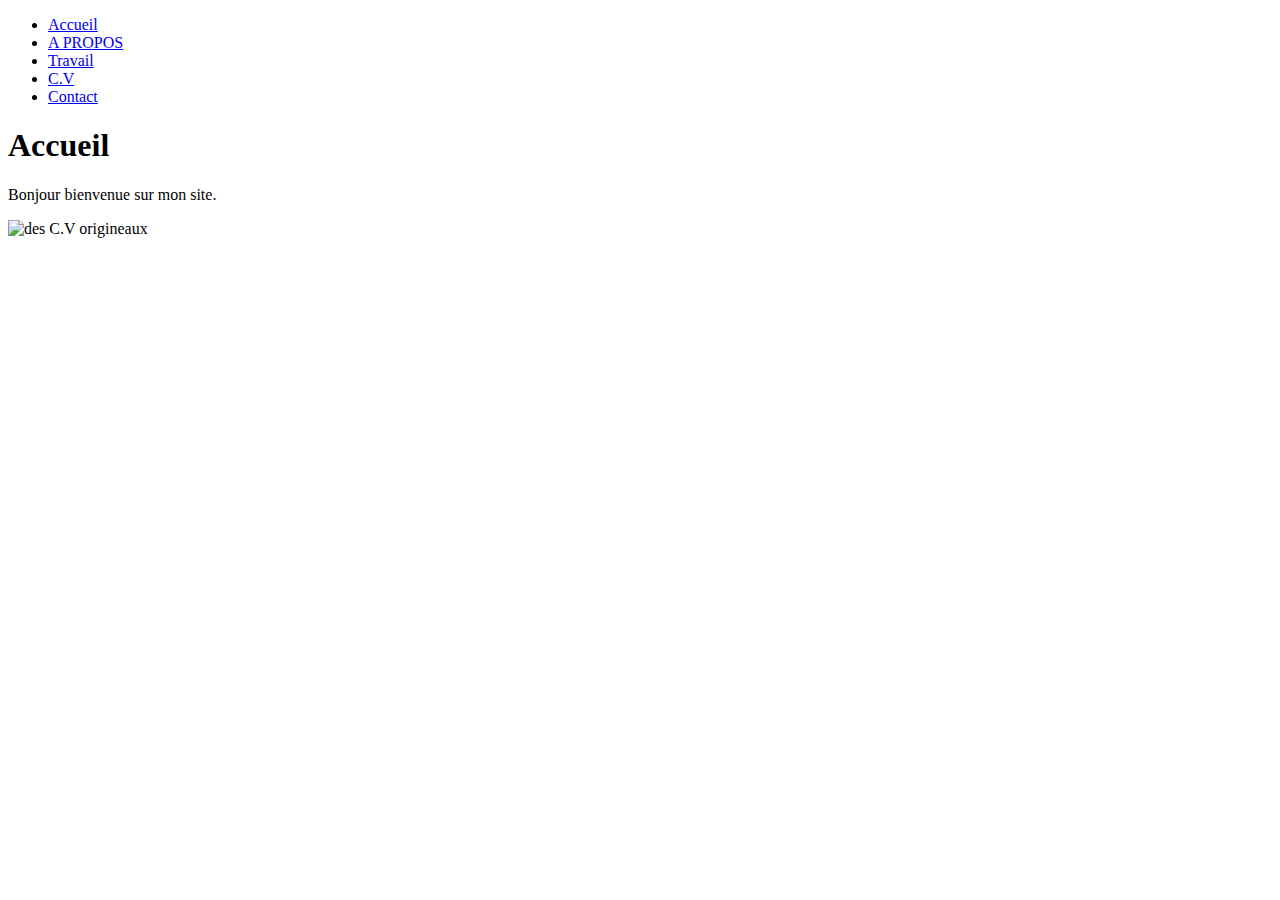
==== acceuil.html @ f42eb113 "Initial commit" ====
<!DOCTYPE html>
<html lang="fr_FR">
    <head>
        <title>Mon C.V en ligne</title>
        <meta charset="UTF-8">
        <meta name="viewport" content="width=device-width, initial-scale=1.0">
        <link rel="stylesheet" href="styles/style">
    </head>
    <body>
      
        <nav>
            <div class="table">
                <ul>
                    <li>
                       <a href="index5.html">Accueil</a>
                    </li>
                    <li >
                      <a href="index A Propos de.html">A PROPOS</a>
                    </li>
                    <li >
                      <a href="index mon travail.html">Travail</a>
                    </li>
                    <li >
                      <a href="index Mon C.V.html">C.V</a>
                    </li>
                   <li>
                      <a href="index Contact moi.html">Contact</a>
                   </li>
               </ul>
               </div>
        </nav>

        <header>
          <h1>Accueil</h1>

      </header>

      <div>
        <p>Bonjour bienvenue sur mon site.</p>
      </div>

        <footer>
          <img src="https://thumbor.comeup.com/unsafe/fit-in/1600x1600/filters:quality(90):strip_exif():no_upscale()/uploads/media/picture/2023-12-20/cv-comeup-6583510af01d7.png" alt="des C.V origineaux" width="350"height="400">
        </footer>
    
    </body>
</html>
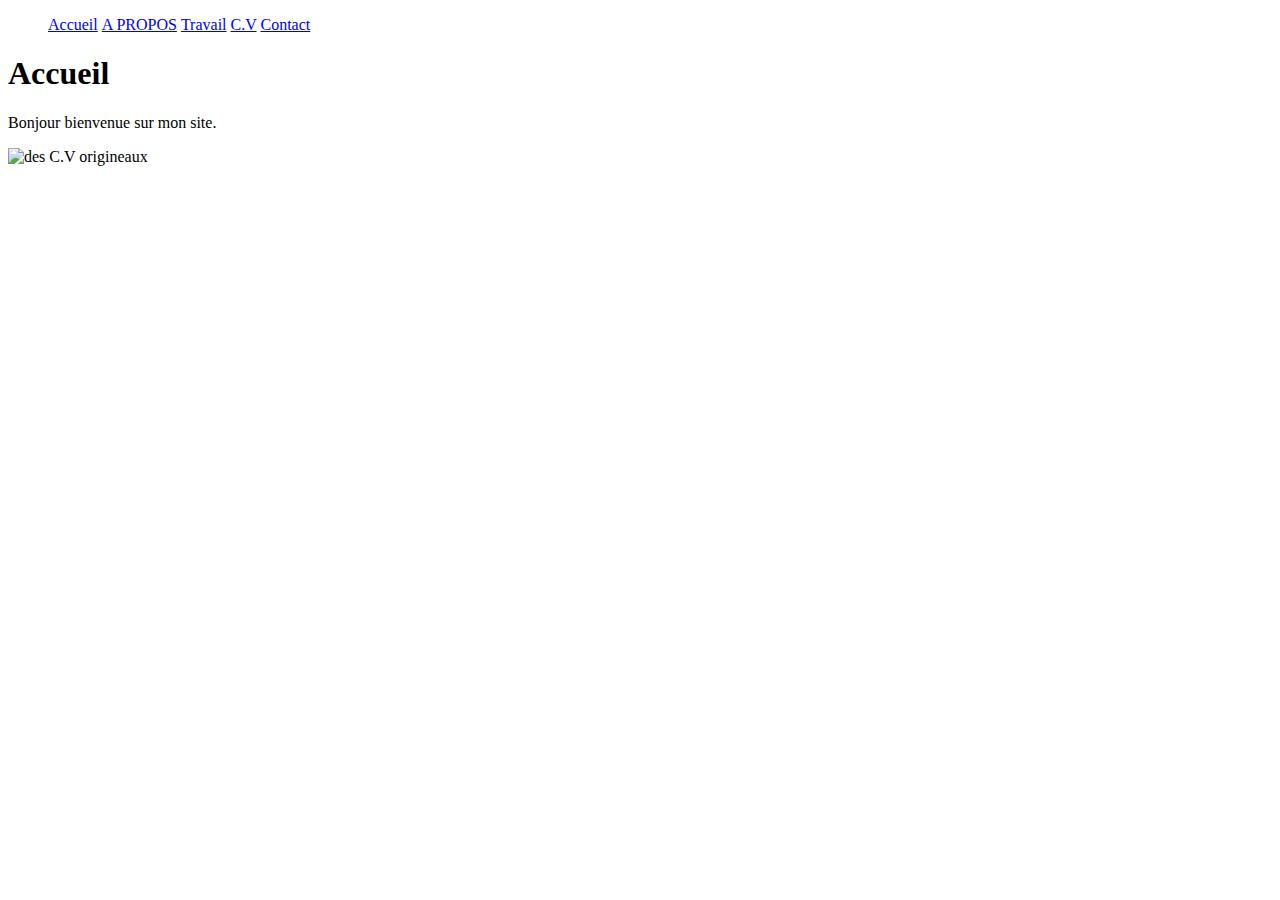
==== commit f8b21798: "j'ai ajouté le style.CSS" ====
--- a/acceuil.html
+++ b/acceuil.html
@@ -4,7 +4,7 @@
         <title>Mon C.V en ligne</title>
         <meta charset="UTF-8">
         <meta name="viewport" content="width=device-width, initial-scale=1.0">
-        <link rel="stylesheet" href="styles/style">
+        <link rel="stylesheet" href="style.css" />
     </head>
     <body>
       
--- a/style.css
+++ b/style.css
@@ -0,0 +1,3 @@
+nav ul li {
+  display: inline;
+}